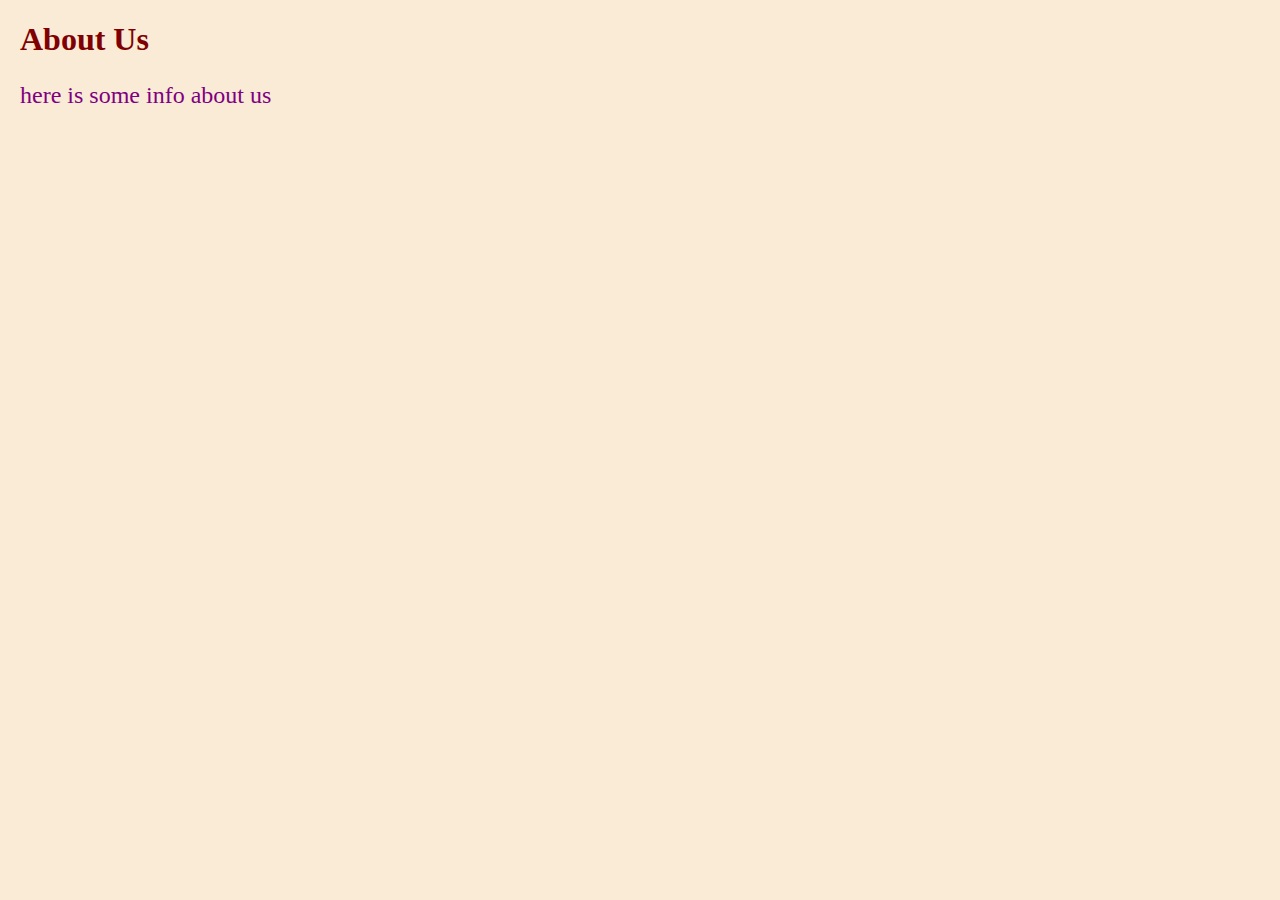
==== about_us.html @ 67bb814a "created about us page and ammended styles css, plus added links to boot strap" ====
<!DOCTYPE html>
<html lang="en">
<head>
    <meta charset="UTF-8">
    <meta http-equiv="X-UA-Compatible" content="IE=edge">
    <meta name="viewport" content="width=device-width, initial-scale=1.0">
    <title>About Us</title>

    <link href="https://cdn.jsdelivr.net/npm/bootstrap@5.3.0-alpha1/dist/css/bootstrap.min.css" rel="stylesheet" integrity="sha384-GLhlTQ8iRABdZLl6O3oVMWSktQOp6b7In1Zl3/Jr59b6EGGoI1aFkw7cmDA6j6gD" crossorigin="anonymous">

    <link href="./styles/styles.css" rel="stylesheet" type="text/css" >



</head>
<body>
    
    <h1> About Us </h1>
    <P> here is some info about us </P>


    <script src="https://cdn.jsdelivr.net/npm/bootstrap@5.3.0-alpha1/dist/js/bootstrap.bundle.min.js" integrity="sha384-w76AqPfDkMBDXo30jS1Sgez6pr3x5MlQ1ZAGC+nuZB+EYdgRZgiwxhTBTkF7CXvN" crossorigin="anonymous"></script>
  </body>
</html>
</body>
</html>
---- styles/styles.css ----
body    {

        background-color: antiquewhite;
        margin: 20px;

}

h1      {

        color: maroon;
}

P       {
        color: purple;
        font-size: x-large;

}
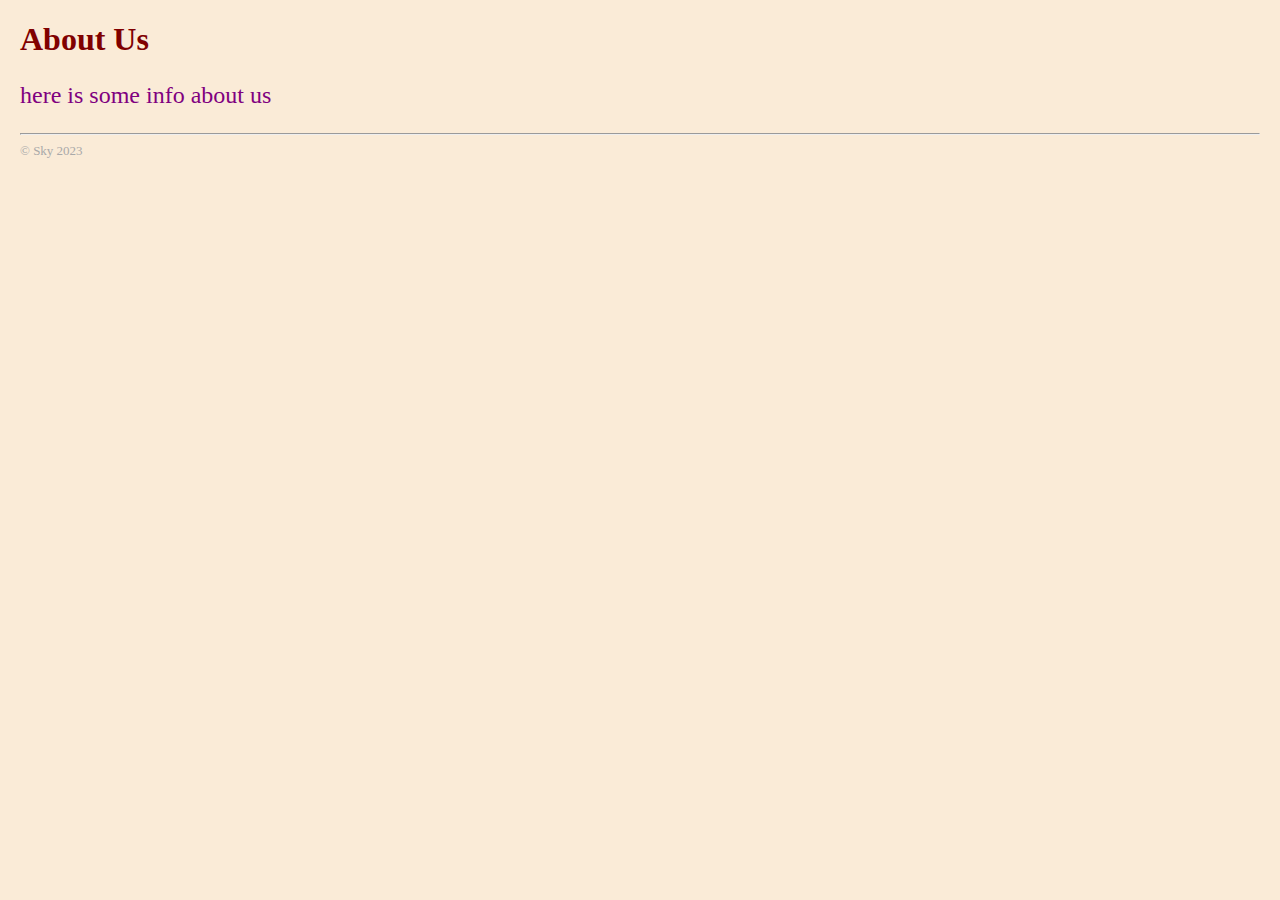
==== commit 7a7d0ec9: "footer feature completed" ====
--- a/about_us.html
+++ b/about_us.html
@@ -19,8 +19,11 @@
     <P> here is some info about us </P>
 
 
+
+    <hr>
+    <footer> &copy; Sky 2023 </footer>
+
     <script src="https://cdn.jsdelivr.net/npm/bootstrap@5.3.0-alpha1/dist/js/bootstrap.bundle.min.js" integrity="sha384-w76AqPfDkMBDXo30jS1Sgez6pr3x5MlQ1ZAGC+nuZB+EYdgRZgiwxhTBTkF7CXvN" crossorigin="anonymous"></script>
-  </body>
-</html>
+
 </body>
 </html>--- a/styles/styles.css
+++ b/styles/styles.css
@@ -6,12 +6,20 @@
 }
 
 h1      {
+        color: maroon;
+}
 
-        color: maroon;
+h2      {
+        color: blue;
 }
 
 P       {
         color: purple;
         font-size: x-large;
+}
 
+footer 
+        {
+        color: darkgray;
+        font-size: small;                
 }